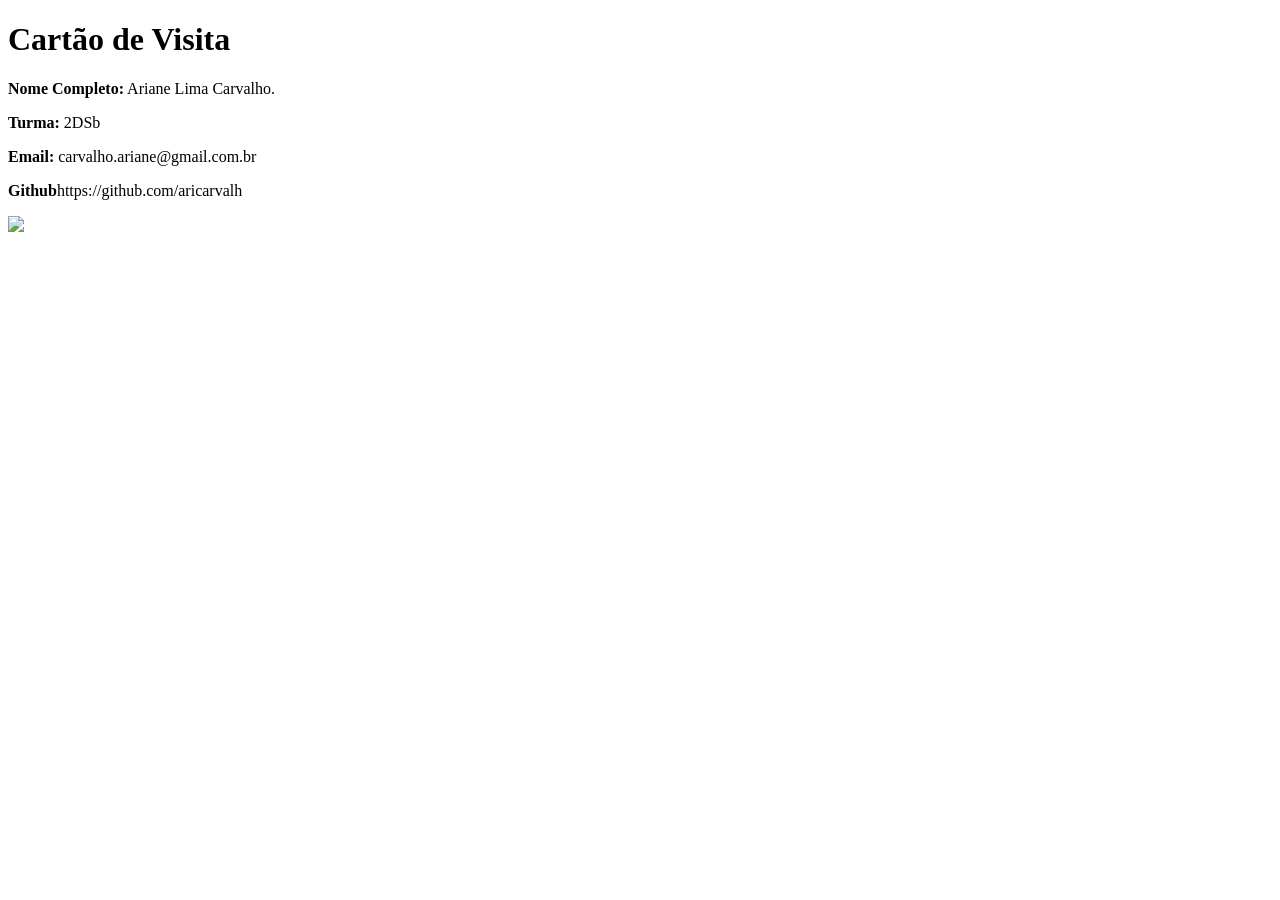
==== index.html @ b536f764 "Update index.html" ====
<!DOCTYPE html>
<html lang="pt-br">
    <head>
        <meta charset="UTF-8">
        <title>cartao</title>
        <link rel="stylesheet" href="style-home.css">
    </head>
    <body>
        <header>
            
        </header>
        <main>
            <h1>Cartão de Visita</h1>
            <b>Nome Completo:</b> Ariane Lima Carvalho.</p>
            <b><p>Turma:</b> 2DSb </p>
            <b><p>Email: </b> carvalho.ariane@gmail.com.br</p>
            <b><p>Github</b><a href"https://github.com/aricarvalh" >https://github.com/aricarvalh</a></p>
            <img id="banner" src="projeto front end.jpg">

        </main>
        <footer>
            
        </footer>
    </body>
</html>
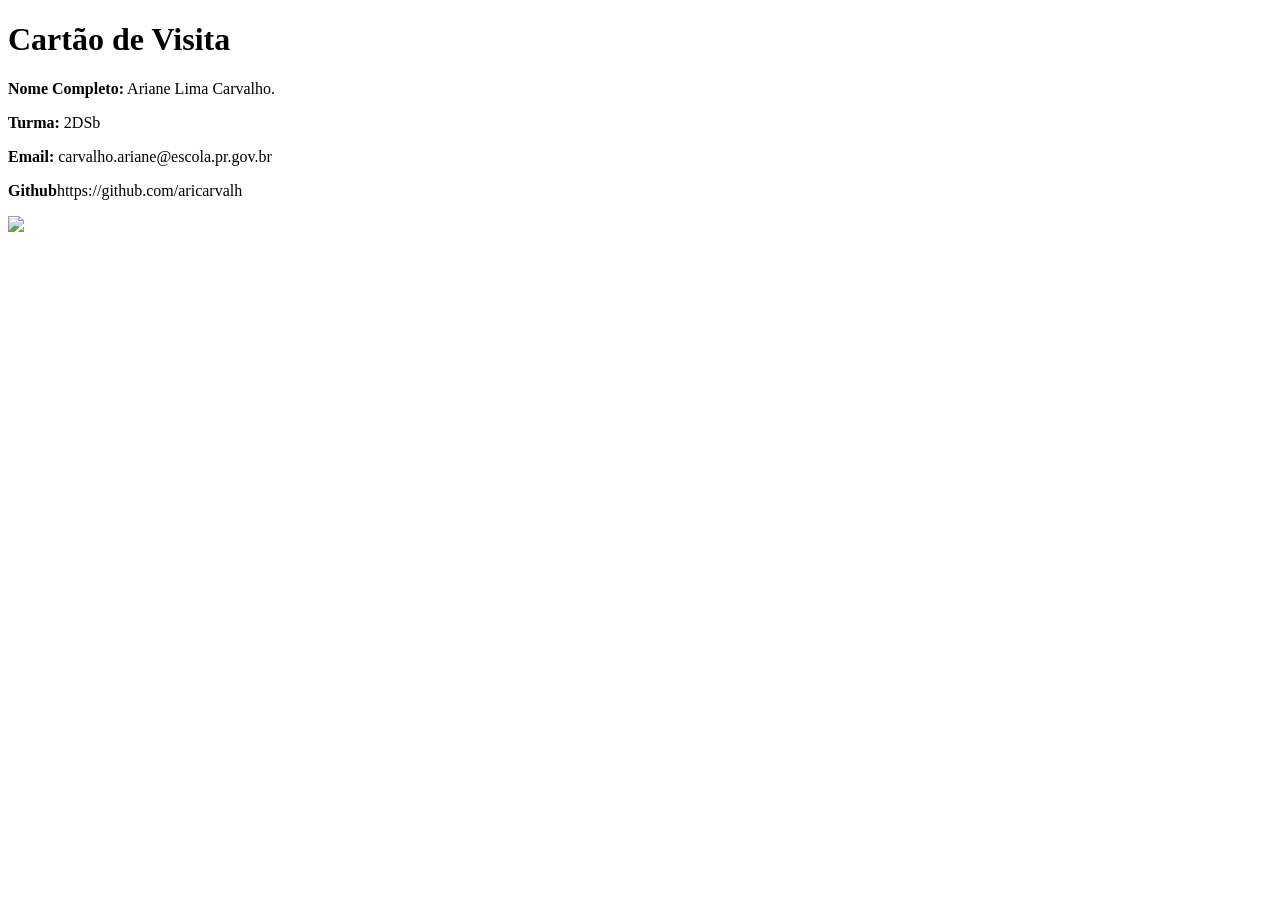
==== commit 91cb2726: "Update index.html" ====
--- a/index.html
+++ b/index.html
@@ -3,7 +3,7 @@
     <head>
         <meta charset="UTF-8">
         <title>cartao</title>
-        <link rel="stylesheet" href="style-home.css">
+        <link rel="stylesheet" href="style.css">
     </head>
     <body>
         <header>
@@ -13,7 +13,7 @@
             <h1>Cartão de Visita</h1>
             <b>Nome Completo:</b> Ariane Lima Carvalho.</p>
             <b><p>Turma:</b> 2DSb </p>
-            <b><p>Email: </b> carvalho.ariane@gmail.com.br</p>
+            <b><p>Email: </b> carvalho.ariane@escola.pr.gov.br</p>
             <b><p>Github</b><a href"https://github.com/aricarvalh" >https://github.com/aricarvalh</a></p>
             <img id="banner" src="projeto front end.jpg">
 
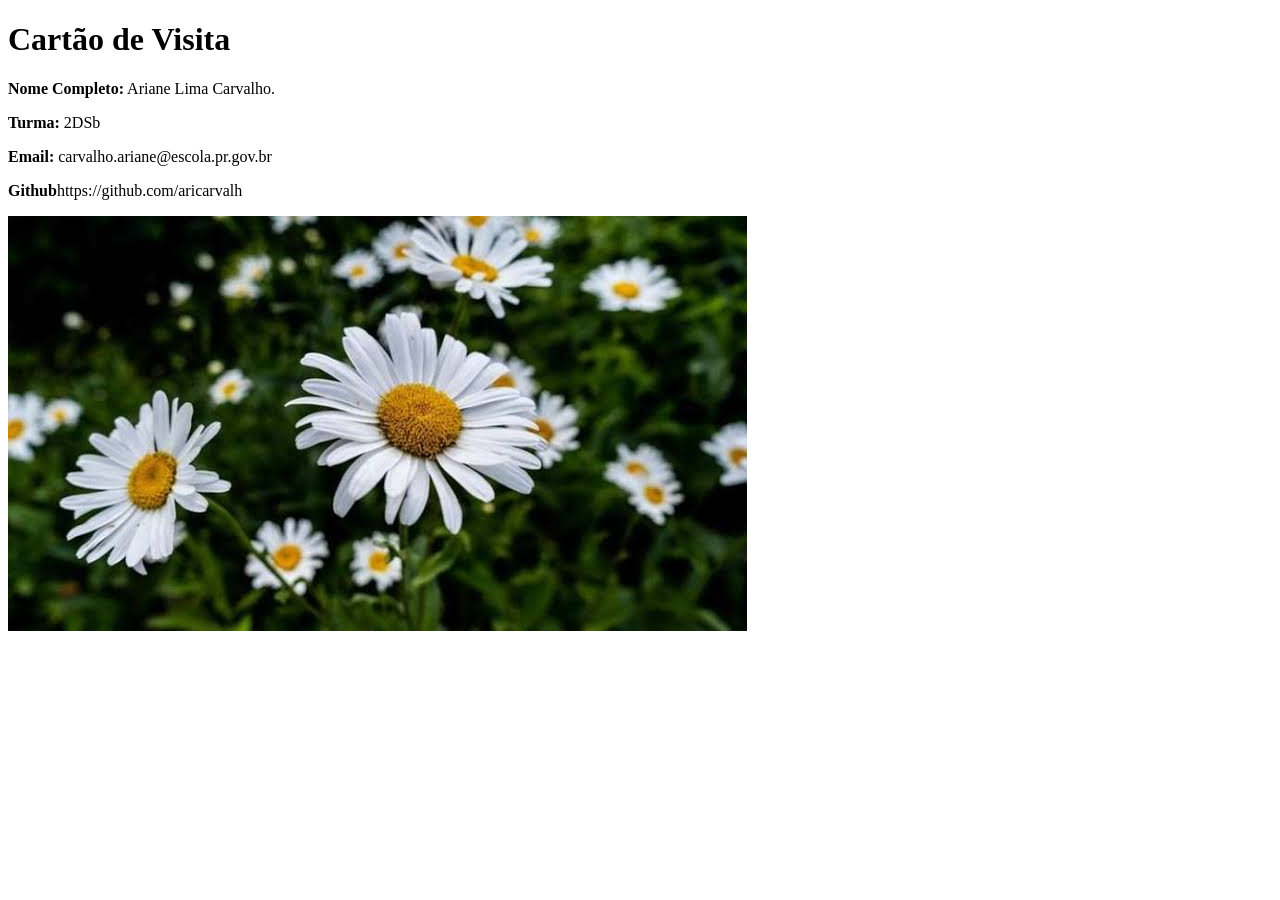
==== commit 6066f836: "Update index.html" ====
--- a/index.html
+++ b/index.html
@@ -15,7 +15,7 @@
             <b><p>Turma:</b> 2DSb </p>
             <b><p>Email: </b> carvalho.ariane@escola.pr.gov.br</p>
             <b><p>Github</b><a href"https://github.com/aricarvalh" >https://github.com/aricarvalh</a></p>
-            <img id="banner" src="projeto front end.jpg">
+            <img id="banner" src="IMG_9149.jpeg">
 
         </main>
         <footer>
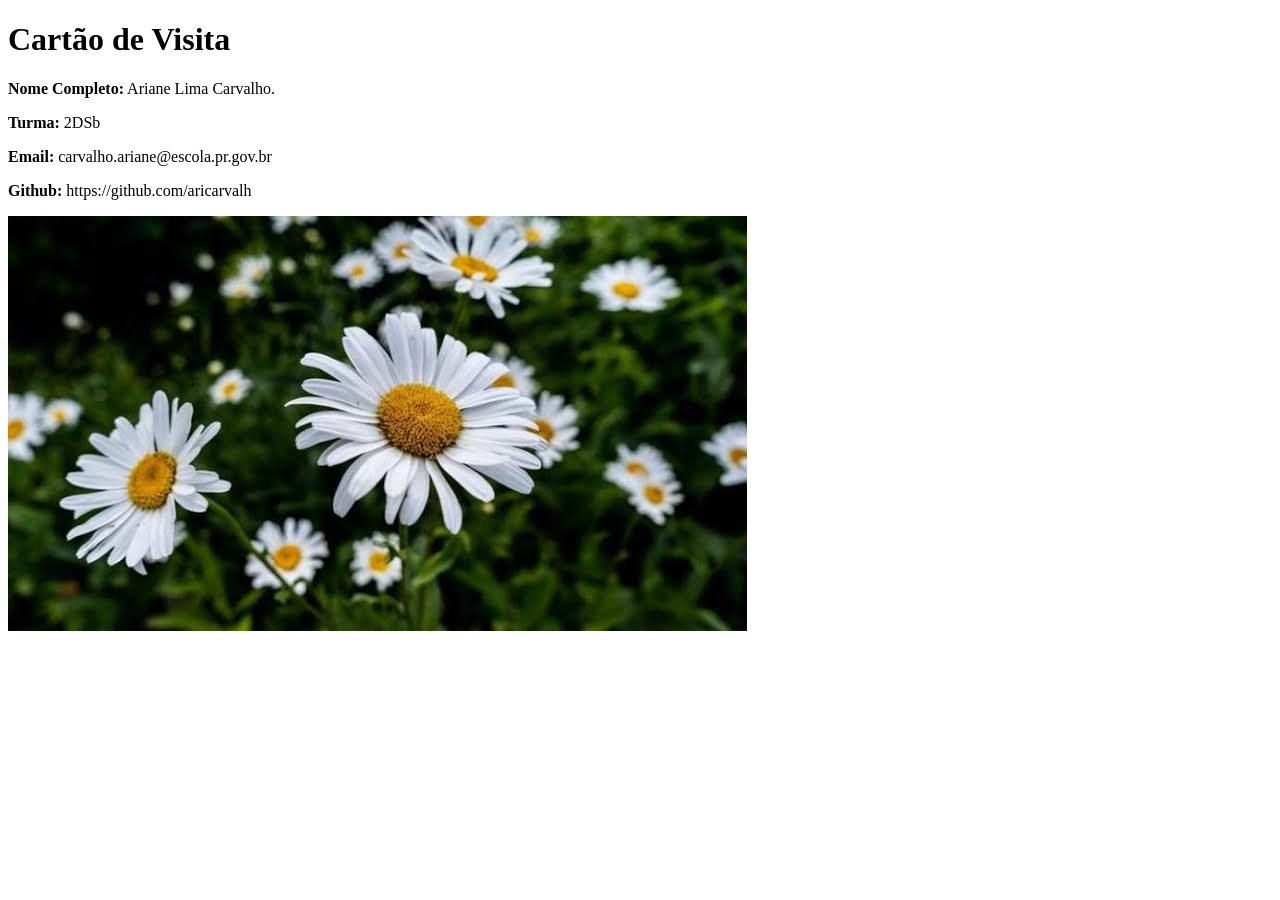
==== commit 3be50cb0: "Update index.html" ====
--- a/index.html
+++ b/index.html
@@ -12,9 +12,9 @@
         <main>
             <h1>Cartão de Visita</h1>
             <b>Nome Completo:</b> Ariane Lima Carvalho.</p>
-            <b><p>Turma:</b> 2DSb </p>
+            <b><p>Turma: </b> 2DSb </p>
             <b><p>Email: </b> carvalho.ariane@escola.pr.gov.br</p>
-            <b><p>Github</b><a href"https://github.com/aricarvalh" >https://github.com/aricarvalh</a></p>
+            <b><p>Github: </b><a href"https://github.com/aricarvalh" >https://github.com/aricarvalh</a></p>
             <img id="banner" src="IMG_9149.jpeg">
 
         </main>
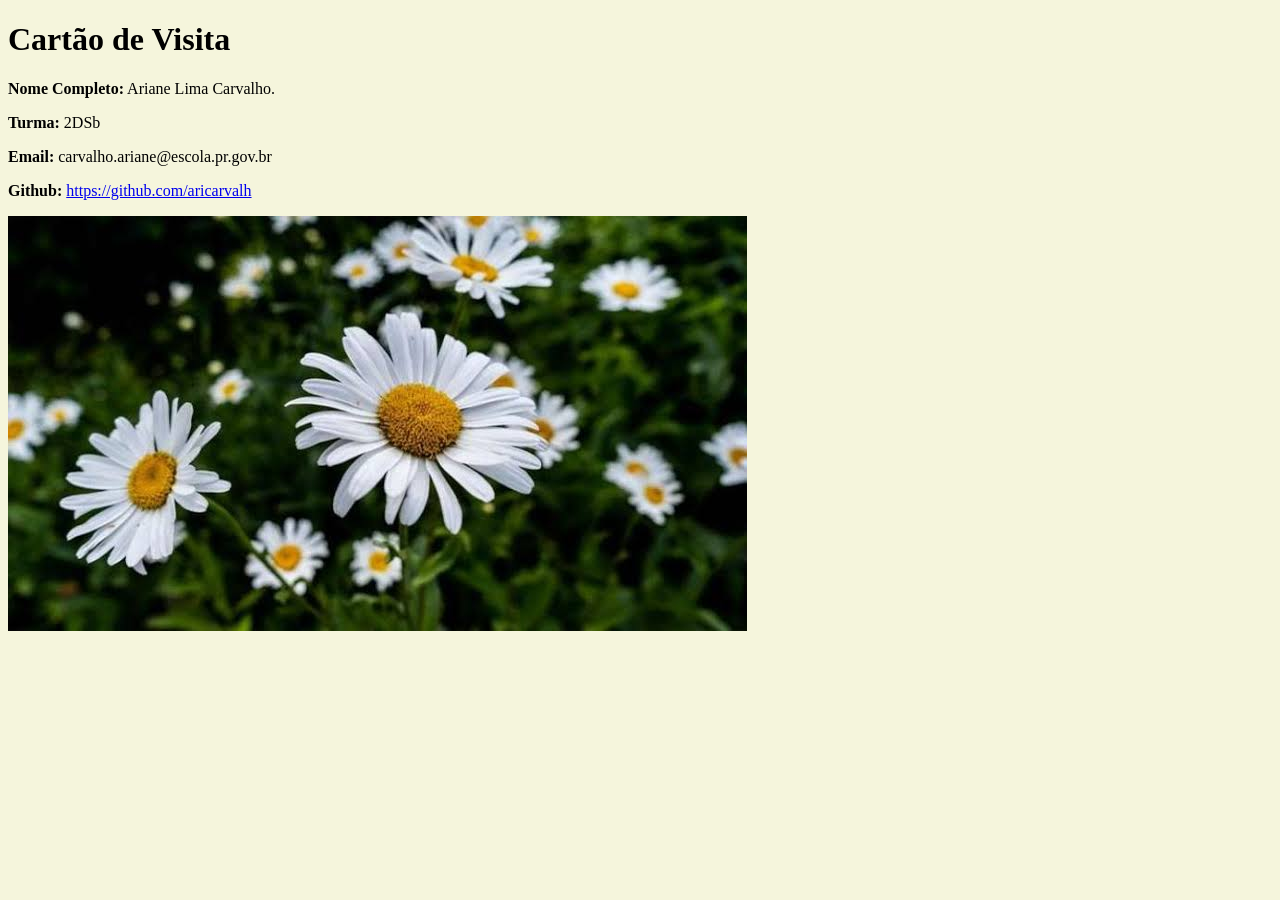
==== commit f45f04dc: "Update index.html" ====
--- a/index.html
+++ b/index.html
@@ -14,7 +14,7 @@
             <b>Nome Completo:</b> Ariane Lima Carvalho.</p>
             <b><p>Turma: </b> 2DSb </p>
             <b><p>Email: </b> carvalho.ariane@escola.pr.gov.br</p>
-            <b><p>Github: </b><a href"https://github.com/aricarvalh" >https://github.com/aricarvalh</a></p>
+            <b><p>Github: </b><a href="https://github.com/aricarvalh" >https://github.com/aricarvalh</a></p>
             <img id="banner" src="IMG_9149.jpeg">
 
         </main>
--- a/style.css
+++ b/style.css
@@ -0,0 +1,6 @@
+main {
+    background-color: beige;
+}
+body {
+    background-color: beige;
+}
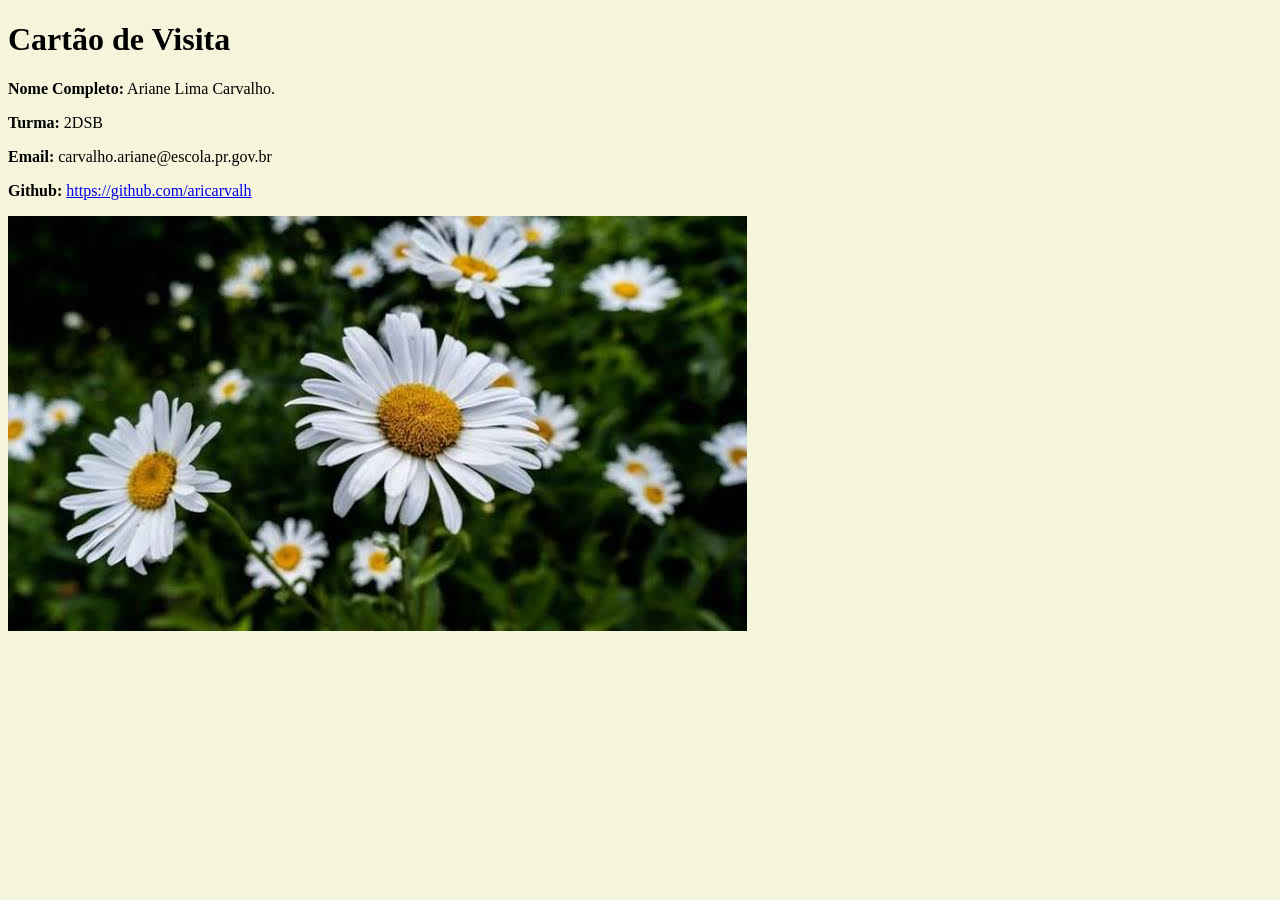
==== commit b95bf514: "Update index.html" ====
--- a/index.html
+++ b/index.html
@@ -12,7 +12,7 @@
         <main>
             <h1>Cartão de Visita</h1>
             <b>Nome Completo:</b> Ariane Lima Carvalho.</p>
-            <b><p>Turma: </b> 2DSb </p>
+            <b><p>Turma: </b> 2DSB </p>
             <b><p>Email: </b> carvalho.ariane@escola.pr.gov.br</p>
             <b><p>Github: </b><a href="https://github.com/aricarvalh" >https://github.com/aricarvalh</a></p>
             <img id="banner" src="IMG_9149.jpeg">
